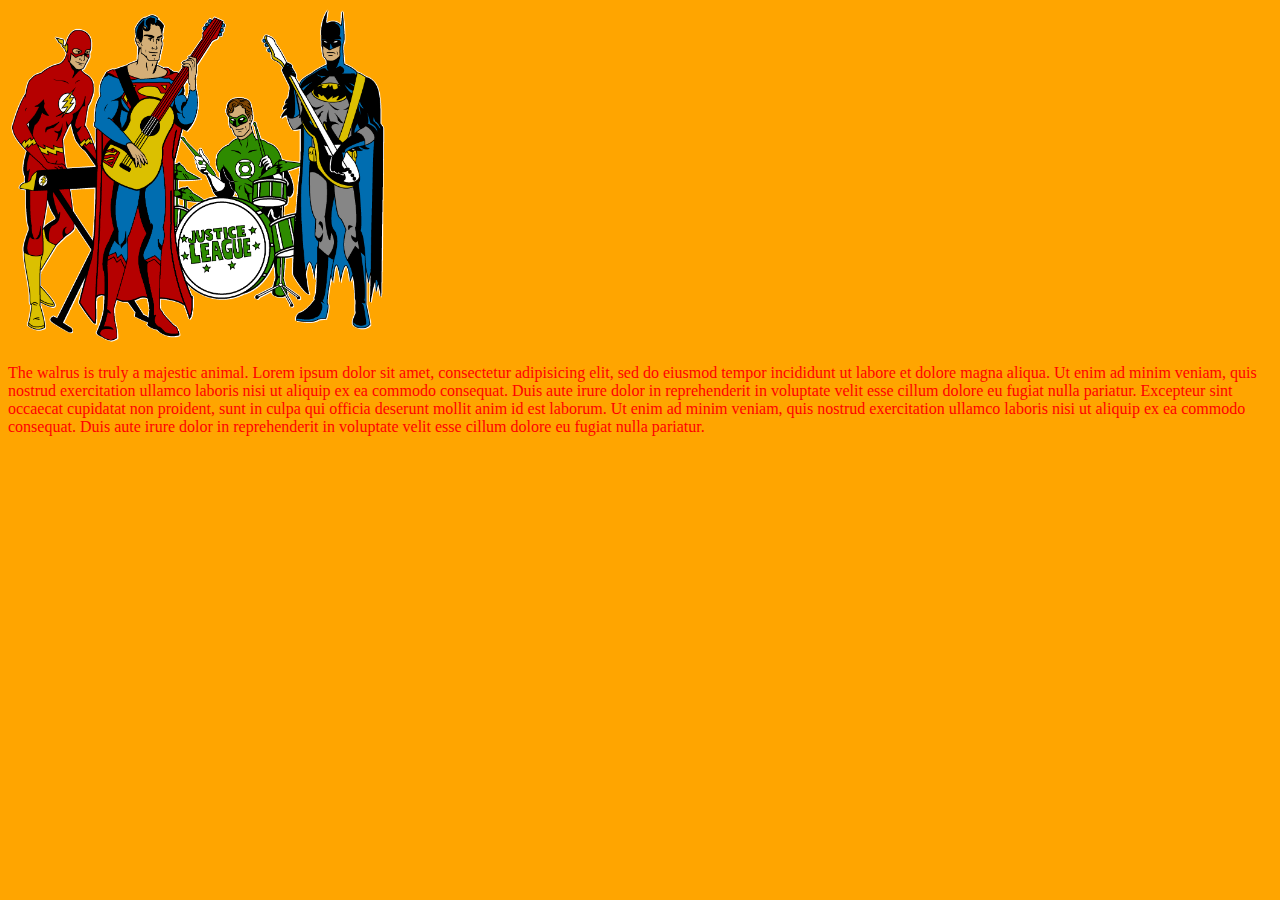
==== index.html @ 189cd3f0 "create an index/batman/greelantern/superman/flash-htmls, style.cs,initial layout, and add image to i" ====
<!DOCTYPE html>
<html>
  <head>
    <meta charset="utf-8">

    <link href="css/styles.css" rel="stylesheet" type="text/css">

    <title></title>
  </head>

  <body>
      <img src="images/band-pic.png" class="band-pic">
      <p>The walrus is truly a majestic animal. Lorem ipsum dolor sit amet, consectetur adipisicing elit, sed do eiusmod tempor incididunt ut labore et dolore magna aliqua. Ut enim ad minim veniam, quis nostrud exercitation ullamco laboris nisi ut aliquip ex ea commodo consequat. Duis aute irure dolor in reprehenderit in voluptate velit esse cillum dolore eu fugiat nulla pariatur. Excepteur sint occaecat cupidatat non proident, sunt in culpa qui officia deserunt mollit anim id est laborum. Ut enim ad minim veniam, quis nostrud exercitation ullamco laboris nisi ut aliquip ex ea commodo consequat. Duis aute irure dolor in reprehenderit in voluptate velit esse cillum dolore eu fugiat nulla pariatur.</p>


  </body>
</html>
---- css/styles.css ----
.band-pic {
  float: center;
  width: 30%;
  height: 40%;
  }

body {
  color: red;
  background: orange;
}
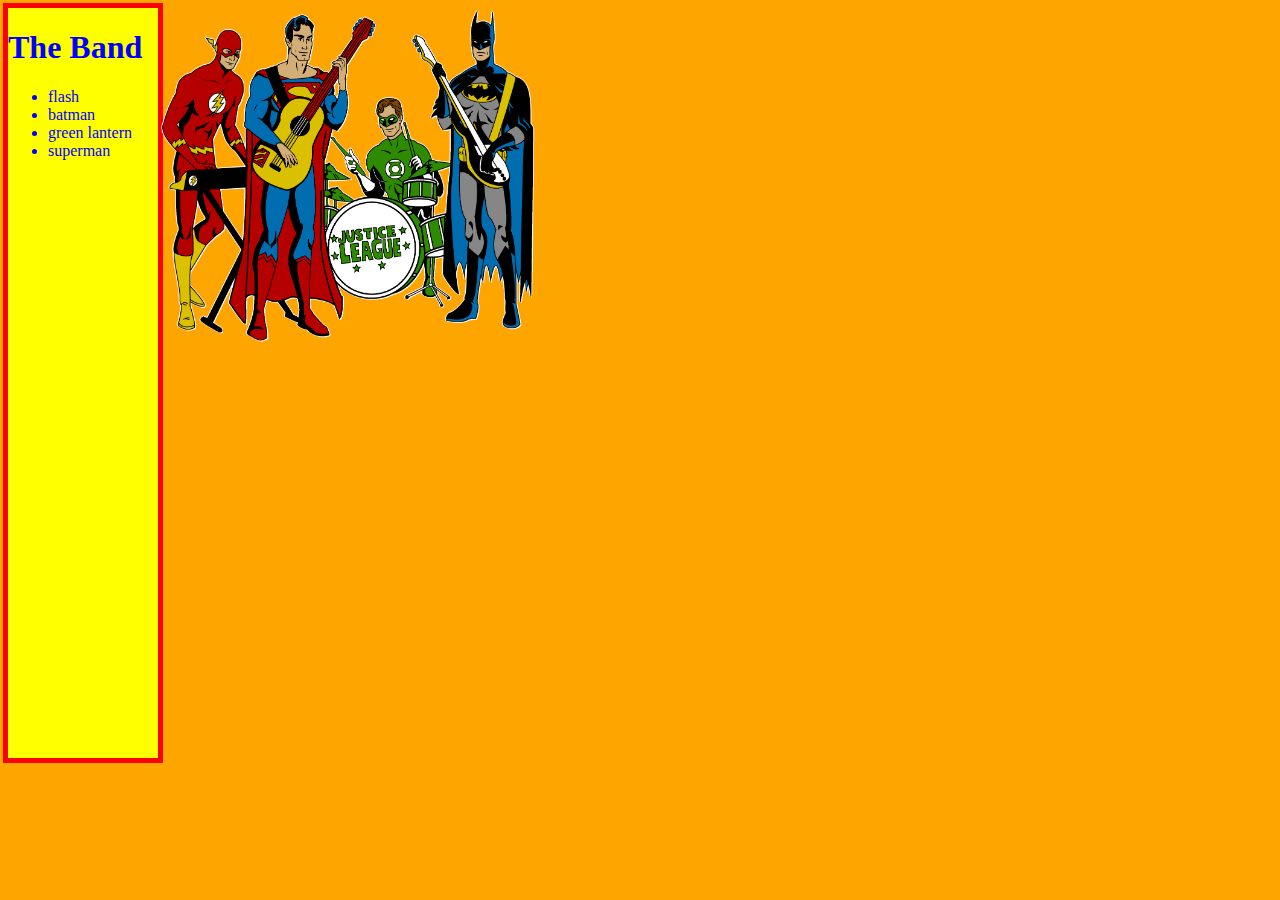
==== commit 37aeae3d: "Add side-bar with superman styling" ====
--- a/index.html
+++ b/index.html
@@ -10,8 +10,15 @@
 
   <body>
       <img src="images/band-pic.png" class="band-pic">
-      <p>The walrus is truly a majestic animal. Lorem ipsum dolor sit amet, consectetur adipisicing elit, sed do eiusmod tempor incididunt ut labore et dolore magna aliqua. Ut enim ad minim veniam, quis nostrud exercitation ullamco laboris nisi ut aliquip ex ea commodo consequat. Duis aute irure dolor in reprehenderit in voluptate velit esse cillum dolore eu fugiat nulla pariatur. Excepteur sint occaecat cupidatat non proident, sunt in culpa qui officia deserunt mollit anim id est laborum. Ut enim ad minim veniam, quis nostrud exercitation ullamco laboris nisi ut aliquip ex ea commodo consequat. Duis aute irure dolor in reprehenderit in voluptate velit esse cillum dolore eu fugiat nulla pariatur.</p>
-
+      <div class="sidebar">
+        <h1>The Band</h1>
+        <ul>
+          <li>flash</li>
+          <li>batman</li>
+          <li>green lantern</li>
+          <li>superman</li>
+        </ul>
+      </div>
 
   </body>
 </html>
--- a/css/styles.css
+++ b/css/styles.css
@@ -1,10 +1,21 @@
 .band-pic {
-  float: center;
   width: 30%;
-  height: 40%;
+  height: 30%;
   }
 
 body {
   color: red;
   background: orange;
 }
+
+.sidebar {
+  float: left;
+  width: 150px;
+  height: 750px;
+  background-color: yellow;
+  color: blue;
+  border-color: red;
+  outline-color: red;
+  outline-width: thick;
+  outline-style: solid;
+}
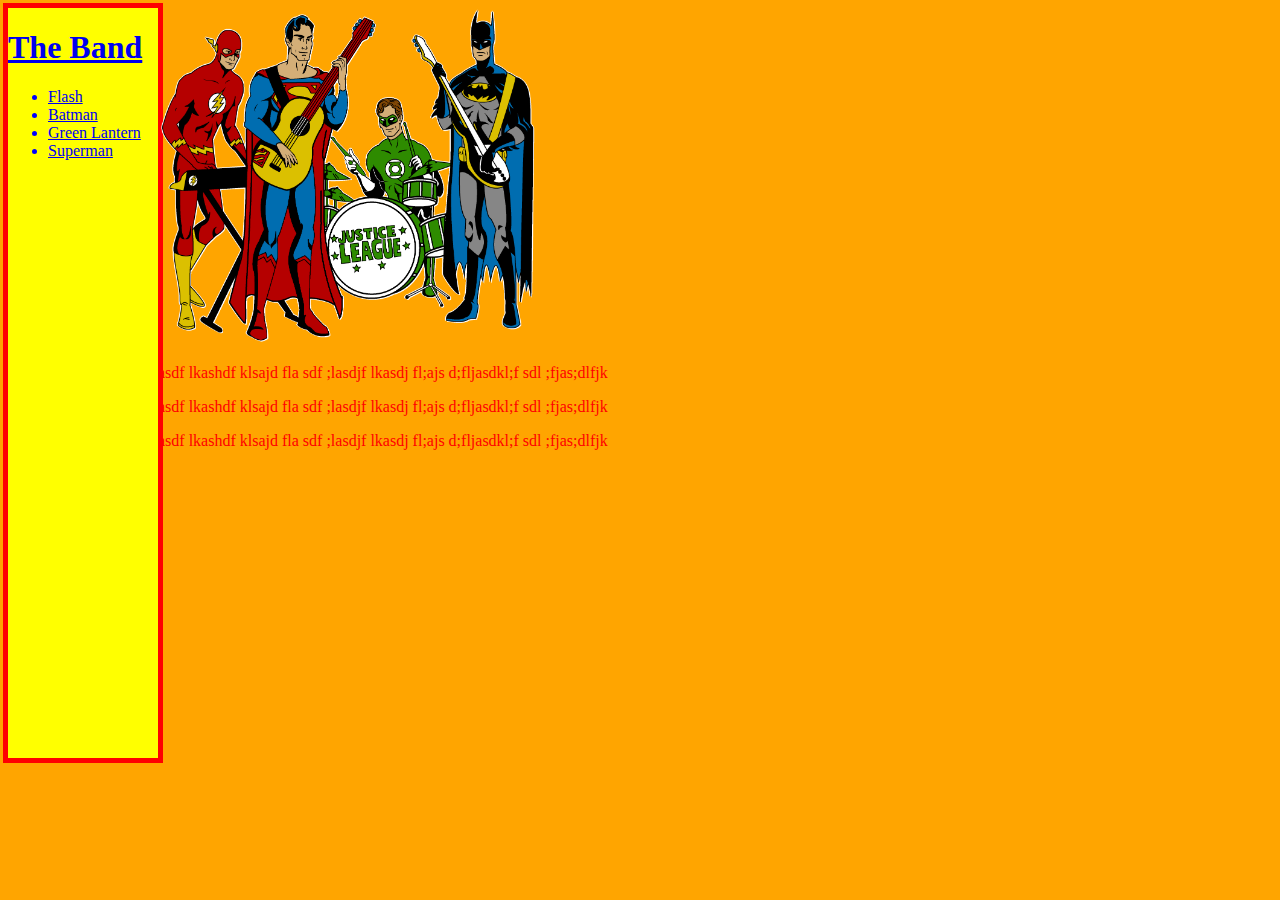
==== commit 29108d65: "add color themes for each band member as well as working links in the sidebar" ====
--- a/index.html
+++ b/index.html
@@ -1,6 +1,7 @@
 <!DOCTYPE html>
 <html>
   <head>
+    <link href="https://fonts.googleapis.com/css?family=Griffy|Hanalei|Macondo+Swash+Caps|Miltonian|Sirin+Stencil" rel="stylesheet">
     <meta charset="utf-8">
 
     <link href="css/styles.css" rel="stylesheet" type="text/css">
@@ -11,14 +12,22 @@
   <body>
       <img src="images/band-pic.png" class="band-pic">
       <div class="sidebar">
-        <h1>The Band</h1>
+        <h1><a href="index.html">The Band</a></h1>
         <ul>
-          <li>flash</li>
-          <li>batman</li>
-          <li>green lantern</li>
-          <li>superman</li>
+          <li><a href="flash.html">Flash</a></li>
+          <li><a href="batman.html">Batman</a></li>
+          <li><a href="green-lantern.html">Green Lantern</a></li>
+          <li><a href="superman.html">Superman</a></li>
         </ul>
       </div>
-
+<div class="bandinfo">
+  <p> asdf lkashdf  klsajd fla sdf ;lasdjf lkasdj fl;ajs d;fljasdkl;f sdl ;fjas;dlfjk<p>
+  </div>
+  <div class="bandinfo">
+    <p> asdf lkashdf  klsajd fla sdf ;lasdjf lkasdj fl;ajs d;fljasdkl;f sdl ;fjas;dlfjk<p>
+    </div>
+    <div class="bandinfo">
+      <p> asdf lkashdf  klsajd fla sdf ;lasdjf lkasdj fl;ajs d;fljasdkl;f sdl ;fjas;dlfjk<p>
+      </div>
   </body>
 </html>
